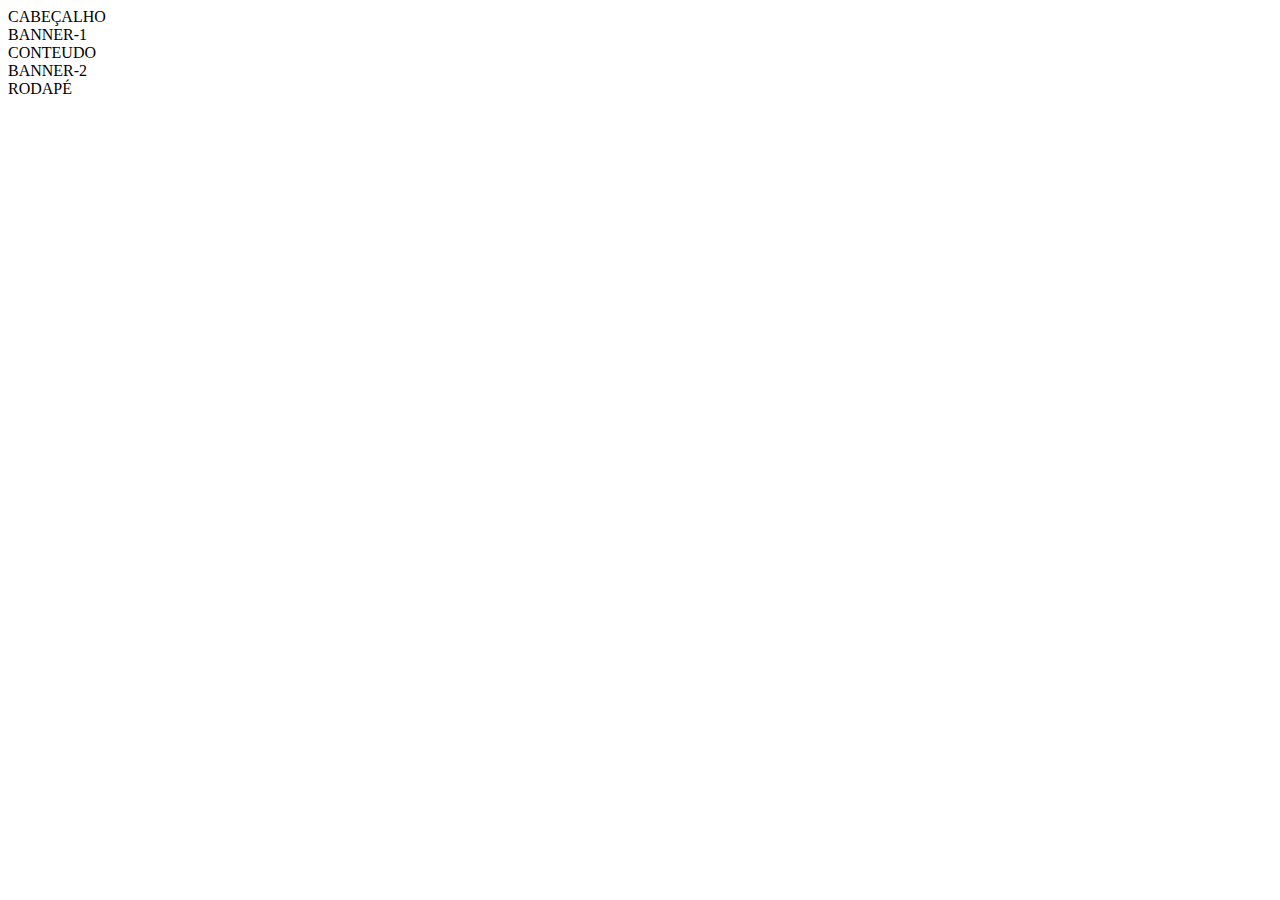
==== layout-cores.html @ ec07ca17 "add(aula): querySelector" ====
<!DOCTYPE html>
<html lang="pt-br">
<head>
  <meta charset="UTF-8">
  <meta http-equiv="X-UA-Compatible" content="IE=edge">
  <meta name="viewport" content="width=device-width, initial-scale=1.0">
  <script src="./js/script.js" defer></script>
  <link rel="stylesheet" href="./css/style.css">
  <title>Function</title>
</head>
<body>
  <header class="cabecalho">
    <span>CABEÇALHO</span>
  </header>
  <div class="container">
    <aside class="banner">
    <span>BANNER-1</span>
    </aside>
    <section class="conteudo">
      <aside>
        <span>CONTEUDO</span>
        <aside class="banner"><span>BANNER-2</span></aside>
      </aside>
    </section>
  </div>
  <footer class="rodape"><span>RODAPÉ</span></footer>
</body>
</html>
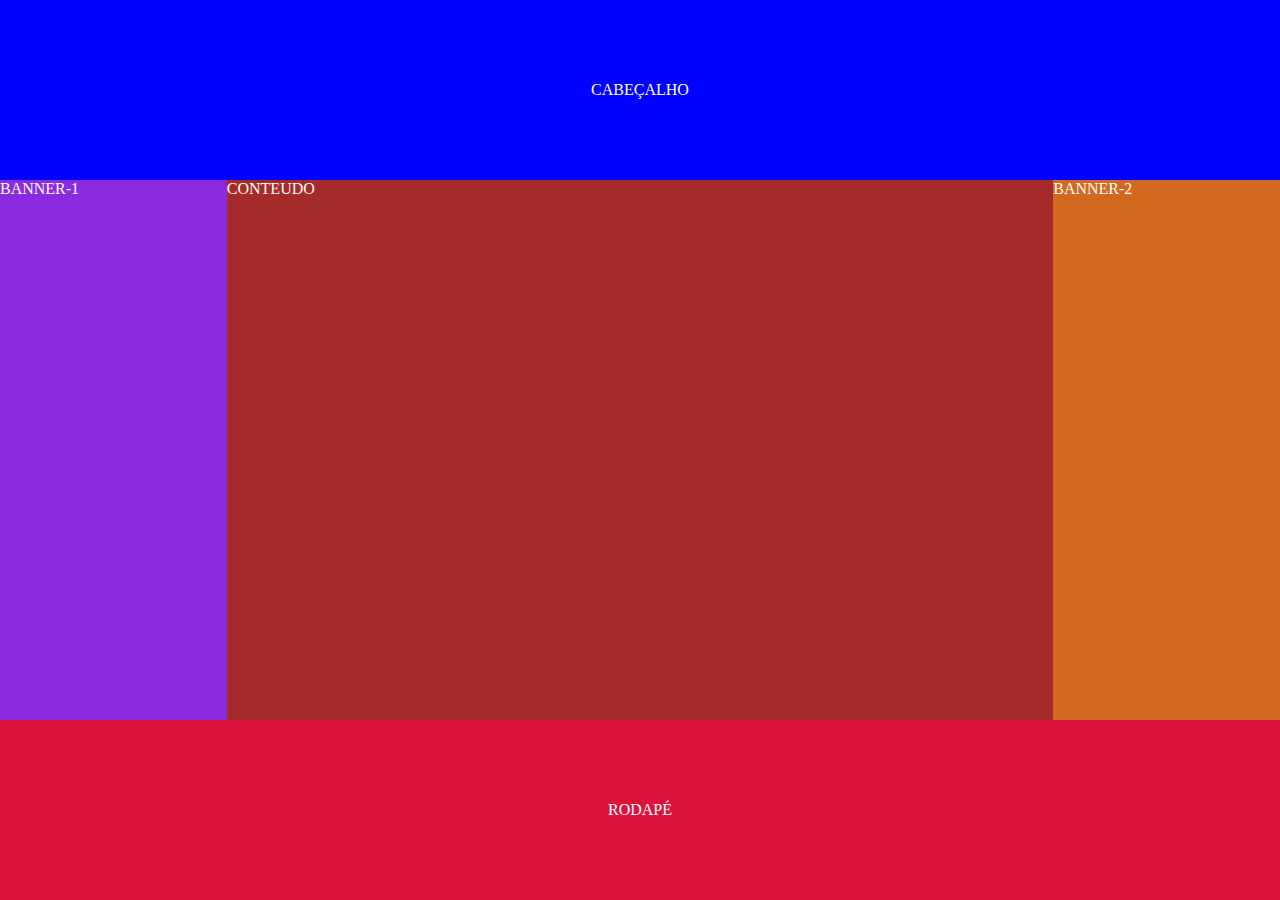
==== commit 3b9450ac: "add(css): estilização finalizada" ====
--- a/layout-cores.html
+++ b/layout-cores.html
@@ -13,15 +13,15 @@
     <span>CABEÇALHO</span>
   </header>
   <div class="container">
-    <aside class="banner">
+    <aside class="banner-1">
     <span>BANNER-1</span>
     </aside>
     <section class="conteudo">
       <aside>
         <span>CONTEUDO</span>
-        <aside class="banner"><span>BANNER-2</span></aside>
       </aside>
     </section>
+    <aside class="banner-2"><span>BANNER-2</span></aside>
   </div>
   <footer class="rodape"><span>RODAPÉ</span></footer>
 </body>
--- a/css/style.css
+++ b/css/style.css
@@ -0,0 +1,44 @@
+body{
+  margin: 0%;
+}
+.cabecalho{
+  display: flex;
+  justify-content: center;
+  align-items: center;
+  height: 20vh;
+  background-color: blue;
+  color: white;
+}
+
+.container{
+  display: flex;
+  height: 60vh;
+}
+
+.banner-1{
+  flex-grow: 1;
+  background-color: blueviolet;
+  color: white;
+}
+
+.banner-2{
+  flex-grow: 1;
+  background-color: chocolate;
+  color: white;
+}
+
+.conteudo{
+  flex-grow: 5;
+  background-color: brown;
+  color: white;
+}
+
+.rodape{
+  display: flex;
+  justify-content: center;
+  align-items: center;
+  height: 20vh;
+  background-color: crimson;
+  color: white;
+}
+
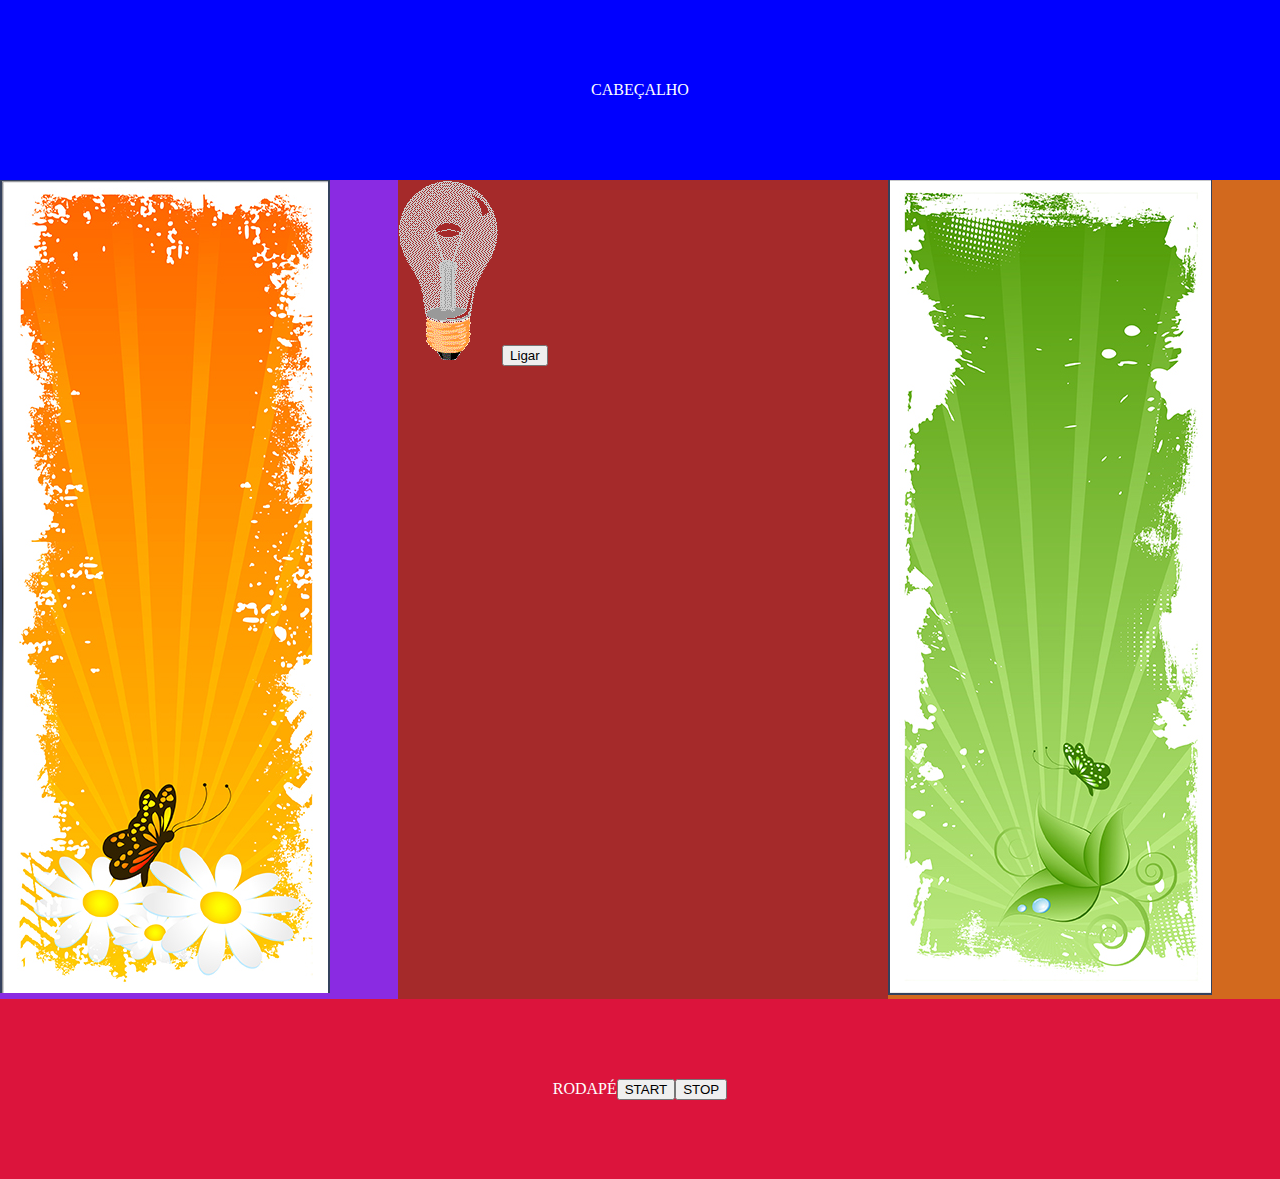
==== commit 0351934e: "create(novaaula): auladia8" ====
--- a/layout-cores.html
+++ b/layout-cores.html
@@ -14,15 +14,22 @@
   </header>
   <div class="container">
     <aside class="banner-1">
-    <span>BANNER-1</span>
+    <span><img src="./img/banner-lateral-1.png" alt="banner"></span>
     </aside>
     <section class="conteudo">
       <aside>
-        <span>CONTEUDO</span>
+        <img src="./img/pic_bulboff.gif" alt="bulb gif">
+        <button>Ligar</button>
       </aside>
     </section>
-    <aside class="banner-2"><span>BANNER-2</span></aside>
+    <aside class="banner-2">
+      <span><img src="./img/banner-lateral-2.png" alt="banner"></span>
+    </aside>
   </div>
-  <footer class="rodape"><span>RODAPÉ</span></footer>
+  <footer class="rodape">
+    <span>RODAPÉ</span>
+    <button onclick="changeColor()">START</button>
+    <button onclick="clearTimeout(tmp)">STOP</button>
+  </footer>
 </body>
 </html>--- a/css/style.css
+++ b/css/style.css
@@ -12,7 +12,7 @@
 
 .container{
   display: flex;
-  height: 60vh;
+  height: auto;
 }
 
 .banner-1{
@@ -40,5 +40,4 @@
   height: 20vh;
   background-color: crimson;
   color: white;
-}
-
+}